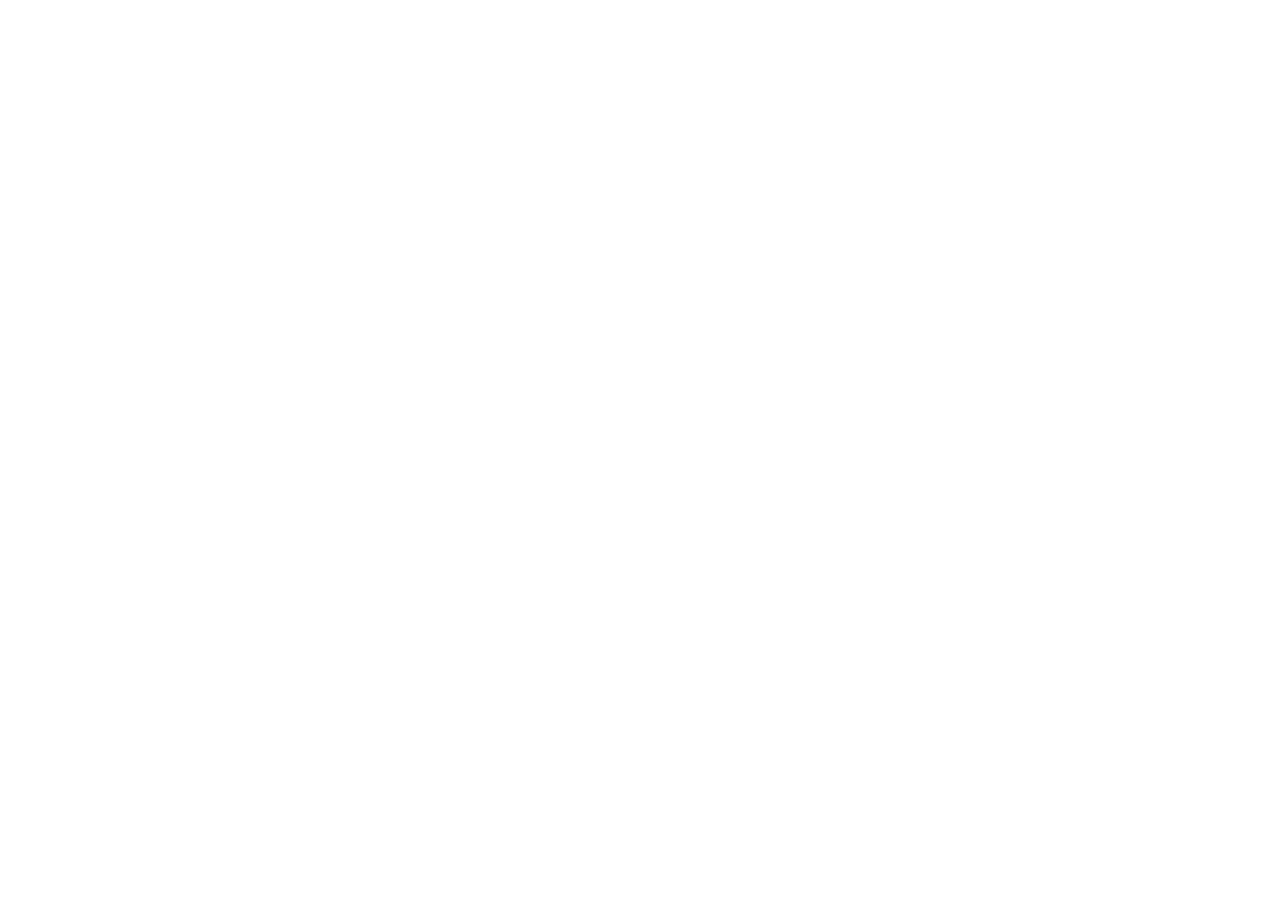
==== personal-website-main/index.html @ 6038e3b6 "adding assignment" ====
<!DOCTYPE html>
<html lang="en">
<head>
    <meta charset="UTF-8">
    <meta name="viewport" content="width=device-width, initial-scale=1.0">
    <title>Assignment01</title>
    <link rel="stylesheet" href="style.css">
</head>
<body>
    
</body>
</html>
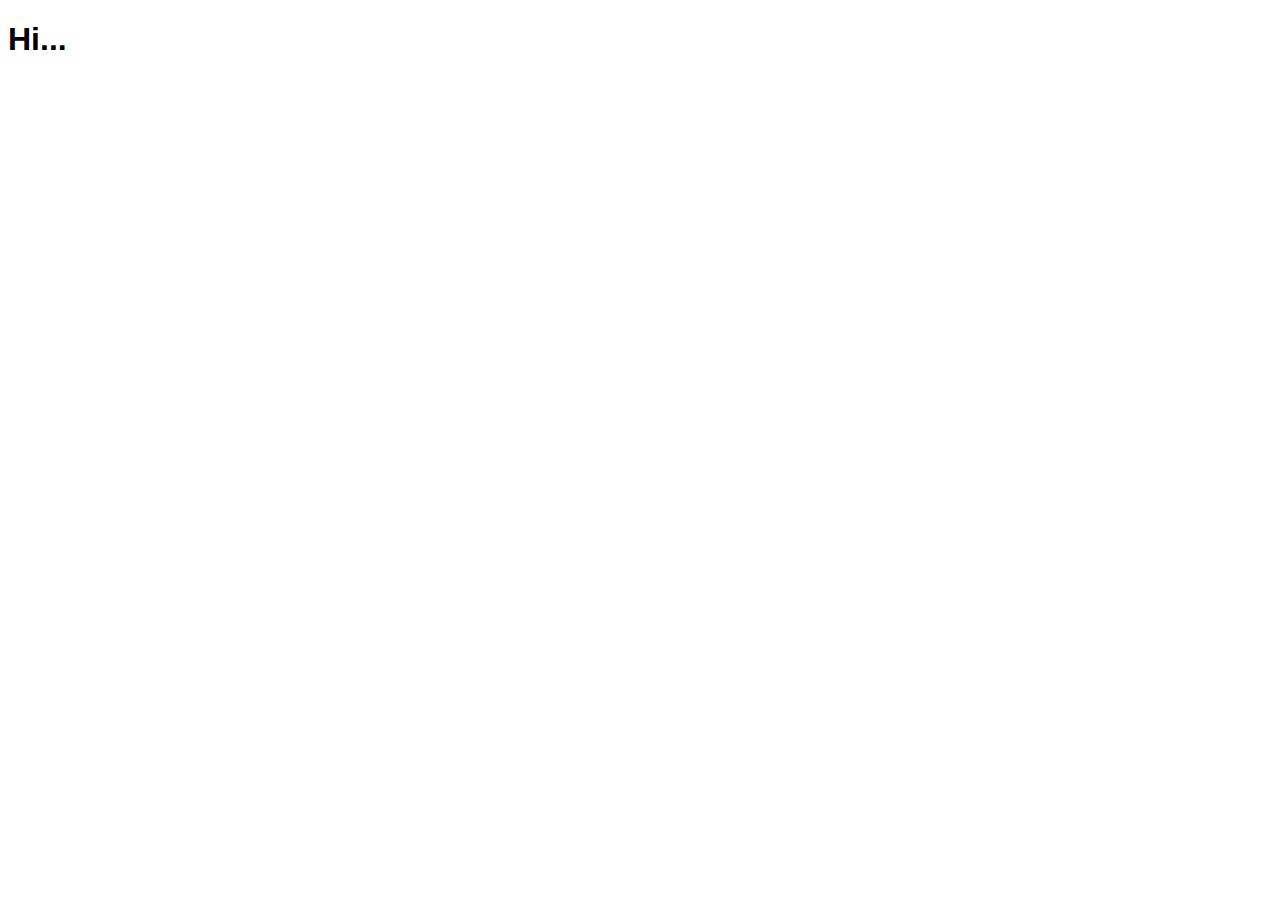
==== commit 4189c4b2: "added" ====
--- a/personal-website-main/index.html
+++ b/personal-website-main/index.html
@@ -4,9 +4,10 @@
     <meta charset="UTF-8">
     <meta name="viewport" content="width=device-width, initial-scale=1.0">
     <title>Assignment01</title>
+    
     <link rel="stylesheet" href="style.css">
 </head>
 <body>
-    
+    <h1>Hi...</h1>
 </body>
 </html>--- a/personal-website-main/style.css
+++ b/personal-website-main/style.css
@@ -0,0 +1,4 @@
+
+h1{
+    font-family: 'Gill Sans', 'Gill Sans MT', Calibri, 'Trebuchet MS', sans-serif;
+}
